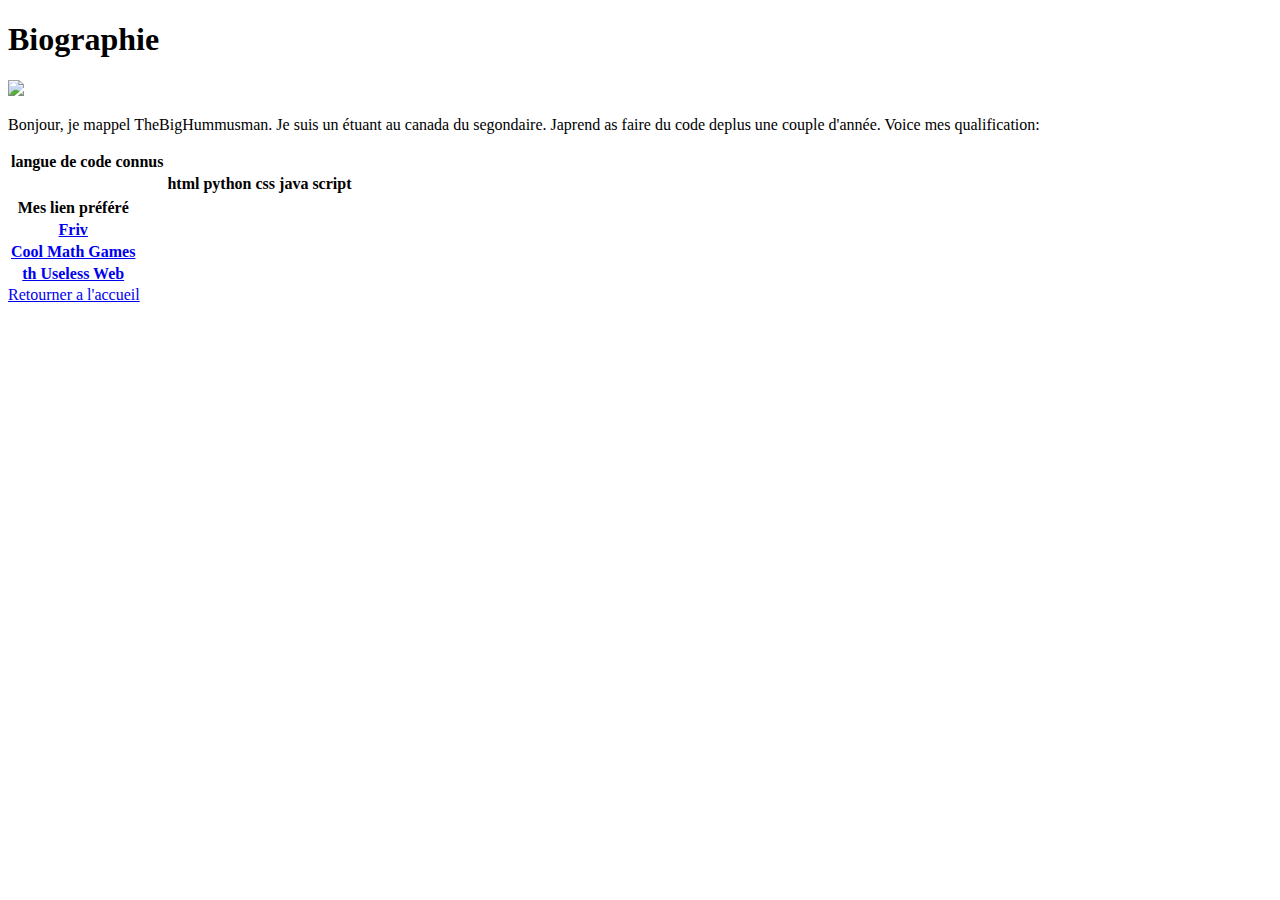
==== biographi.html @ 086a8042 "Create biographi.html" ====
<!DOCTYPE html>
<html>
  <head>
    <meta charset="utf-8">
    <meta name="viewport" content="width=device-width">
    <title>bio.E</title>
    <link href="style.css" rel="stylesheet" type="text/css" />
  </head>
  <body>
    <div class="form">
      <h1>Biographie</h1>
      <img src="https://www.kingarthurbaking.com/sites/default/files/styles/featured_image/public/2019-09/a-simple-hummus.jpg?itok=OkqjT5PN" height="200"><br> <!--pas vraiment ma face-->
      <p style="text-align:left">
        Bonjour, je mappel TheBigHummusman. Je suis un étuant au canada du segondaire. Japrend as faire du code deplus une couple d'année. Voice mes qualification:
      </p>
      <table>
        <tr>
          <th>langue de code connus</th>
        </tr>
        <tr>
          <th></th>
          <th>html</th><!--apris cette année-->
          <th>python</th> <!--apriss deux ans passé-->
          <th>css</th> <!--apris cette année-->
          <th>java script</th> <!--apris deux ans passé-->
        </tr>
      </table>
      <table .style.margin = "50px 10px 20px 30px";>
        <tr>
          <th>Mes lien préféré</th>
        </tr>
        <tr>
          <th>
            <a href="https://www.friv.com/">Friv</a>
          </th>
        </tr>
        <tr>
      <th><a href="https://www.coolmathgames.com/">Cool Math Games</a></th>
        </tr>
        <tr>
          <th>
            <a href="https://theuselessweb.com/">
            th Useless Web</a>
          </th>
        </tr>
      </table>
    <a href="index.html">Retourner a l'accueil
    </div>
  </body>
</html>
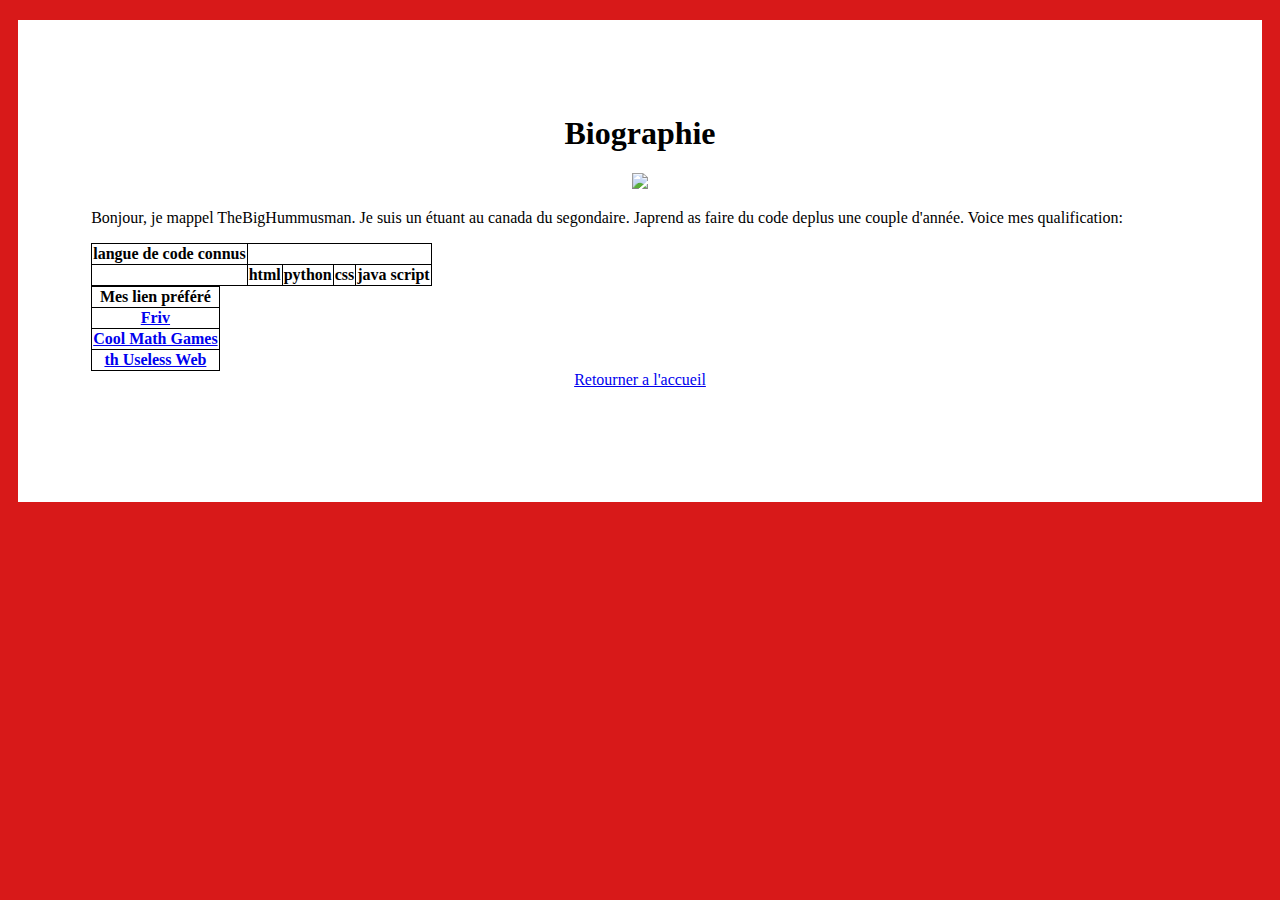
==== commit d641681e: "Update biographi.html" ====
--- a/biographi.html
+++ b/biographi.html
@@ -4,7 +4,7 @@
     <meta charset="utf-8">
     <meta name="viewport" content="width=device-width">
     <title>bio.E</title>
-    <link href="style.css" rel="stylesheet" type="text/css" />
+    <link href="css/style.css" rel="stylesheet" type="text/css" />
   </head>
   <body>
     <div class="form">
--- a/css/style.css
+++ b/css/style.css
@@ -0,0 +1,23 @@
+body{
+  background-color: rgb(216, 25, 25)
+}
+.form {
+text-align: center;
+border: 10px solid rgb(255, 255, 255);
+border-bottom:50px solid rgb(255, 255, 255);
+background-color: rgb(255, 255, 255);
+padding: 5%;
+margin:10px;
+margin-top:20px;
+}
+.photo{
+  margin-left: auto;
+  margin-right: auto;
+}
+.poemText {
+  text-alight:left;
+}
+table, th, td {
+  border: 1px solid black;
+  border-collapse: collapse;
+}
